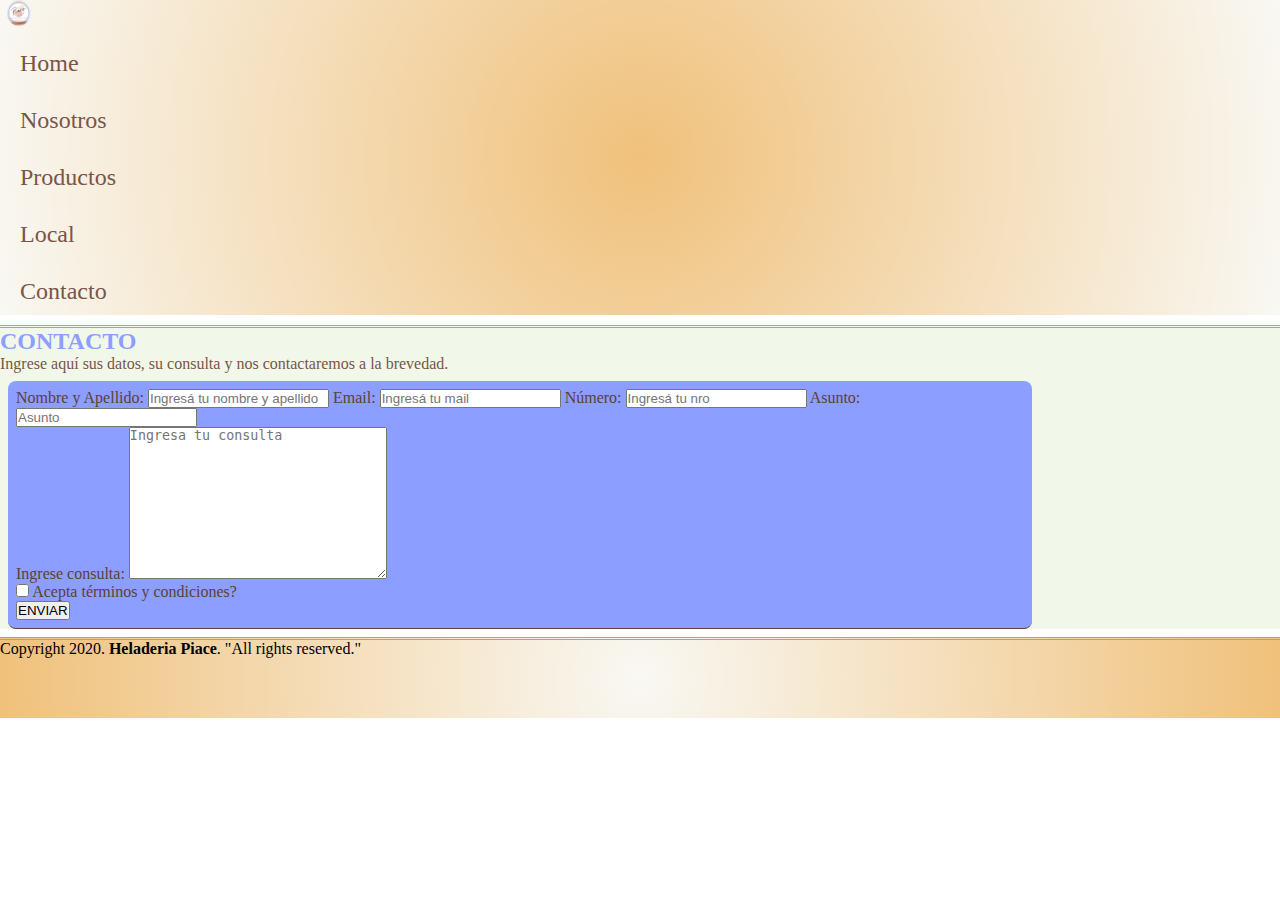
==== secciones/contacto.html @ c72a00cf "Terminada sección Contacto" ====
<!DOCTYPE html>
<html lang="en">

<head>
    <meta charset="UTF-8">
    <meta http-equiv="X-UA-Compatible" content="IE=edge">
    <meta name="viewport" content="width=device-width, initial-scale=1.0">
    <link rel="stylesheet" href="https://use.fontawesome.com/releases/v5.15.4/css/all.css"
        integrity="sha384-DyZ88mC6Up2uqS4h/KRgHuoeGwBcD4Ng9SiP4dIRy0EXTlnuz47vAwmeGwVChigm" crossorigin="anonymous">
    <!-- LINK DE CSS BOOTSTRAP -->
    <link href="https://cdn.jsdelivr.net/npm/bootstrap@5.1.3/dist/css/bootstrap.min.css" rel="stylesheet"
        integrity="sha384-1BmE4kWBq78iYhFldvKuhfTAU6auU8tT94WrHftjDbrCEXSU1oBoqyl2QvZ6jIW3" crossorigin="anonymous">
    <!-- LINK DE CSS -->
    <link rel="stylesheet" href="../css/estilos.css">
    <!-- LOGO DE HELADERIA -->
    <link rel="shortcun icon" href="../img/logocircular.png">
    <title>Bootstrap</title>
</head>

<body>
    <!-- ENCABEZADO -->
    <header class="container-fluid">
        <div class="row d-flex align-items-center justify-content-start">
            <div><img src="../img/logocircular.png" alt="Logo Heladeria" class="col-md-2 mb-3 mt-3 d-inline"></div>
            <ul class="d-flex flex-row align-items-start justify-content-end">
                <li><a class="col-md-2" href="../index.html">Home</a></li>
                <li><a class="col-md-2" href="./nosotros.html">Nosotros</a></li>
                <li><a class="col-md-2" href="./productos.html">Productos</a></li>
                <li><a class="col-md-2" href="./local.html">Local</a></li>
                <li><a class="col-md-2" href="./contacto.html">Contacto</a></li>
            </ul>
        </div>
    </header>
    <!-- PRINCIPAL -->
    <main>
        <div class="container-fluid">
            <!-- Sección: CONTACTO -->
            <section class="row contacto">
                <h2 class="text-center mt-5 mb-5">CONTACTO</h2>
                <p class="text-center h4 mb-5">Ingrese aquí sus datos, su consulta y nos contactaremos a la
                    brevedad.
                </p>
                <div class="d-flex justify-content-center">
                    <form action="#" method="GET" class="form-group text-center mb-5">
                        <div class="col-md-12">
                            <label for="text">Nombre y Apellido:</label>
                            <input type="text" placeholder="Ingresá tu nombre y apellido" name="Dato1"
                                label="enviar-nombre" required class="form-control mt-4 mb-4">

                            <label for="email">Email:</label>
                            <input type="email" placeholder="Ingresá tu mail" name="Mail" required
                                class="form-control mb-4">

                            <label for="tel">Número:</label>
                            <input type="tel" placeholder="Ingresá tu nro" name="Telefono" required
                                class="form-control mb-4">

                            <label for="text">Asunto:</label>
                            <input type="text" placeholder="Asunto" name="Dato2" required class="form-control mb-4">
                        </div>
                        <div class="col-md-12">
                            <label for="text">Ingrese consulta:</label>
                            <textarea placeholder="Ingresa tu consulta" name="Consulta" cols="30" rows="10" required
                                class="form-control mb-4"></textarea>
                        </div>
                        <div class="form-check">
                            <input class="form-check-input" type="checkbox" value="" id="formCheckDefault">
                            <label class="form-check-label" for="formCheckDefault">Acepta términos y
                                condiciones?</label>
                        </div>
                        <div>
                            <input type="submit" value="ENVIAR" class="btn btn-secondary mt-1 mb-5">
                        </div>
                    </form>
                </div>
            </section>
        </div>
        <!-- PIE DE PÁGINA -->
        <footer class="container-fluid">
            <div class="row">
                <p class="col-md-10 h5 mt-5 mb-5 ml-5">Copyright 2020. <b>Heladeria Piace</b>. "All rights
                    reserved."<br>
                </p>
                <div class="col-md-2 mt-5 mb-2 ">
                    <ul class="d-flex flex-row">
                        <li><a href="https://www.facebook.com/pages/category/Product-Service/Piace-Heladeria-109135280913624/"
                                target="_blank"><i class="fab fa-facebook-square" alt="Facebook"></i></a></li>
                        <li><a href="https://www.instagram.com/piaceheladeria/?hl=es" target="_blank"><i
                                    class="fab fa-instagram" alt="Instagram"></i></a></li>
                    </ul>
                </div>
            </div>
        </footer>
        <!-- LINK DE JS -->
        <script src="https://cdn.jsdelivr.net/npm/bootstrap@5.1.3/dist/js/bootstrap.bundle.min.js"
            integrity="sha384-ka7Sk0Gln4gmtz2MlQnikT1wXgYsOg+OMhuP+IlRH9sENBO0LRn5q+8nbTov4+1p"
            crossorigin="anonymous"></script>
</body>

</html>
---- css/estilos.css ----
/* UNIVERSAL */
* {
    margin: 0;
    padding: 0;
    box-sizing: border-box;
}

header {
    background: rgb(240, 193, 123);
    background: radial-gradient(circle, rgba(240, 193, 123, 1) 0%, rgba(249, 248, 243, 1) 100%);
}

header img {
    width: 3%;
}

/* MENU - NAV */
header ul {
    list-style: none;
}

/* MENU - LISTAS */
header li {
    margin: 10px;
    padding: 10px;
}

/* MENU - NAV */
header ul a {
    list-style: none;
    color: #795548;
    text-decoration: none;
    font-size: 1.5rem;
}

/* MAYUSCULAS EN MENU  */
header ul a:hover {
    text-transform: uppercase;
}

.nosotros {
    color: #8c9eff;
    border-top: double;
    background-color: #f1f8e9;
}

.productos {
    color: #8c9eff;
    border-top: double;
    background-image: url(../img/tiramisu.png);
    background-position: center;
    background-size: cover;
}

table {
    background-color: #8c9eff;
    color: #fff59d;
}

table:hover {
    background-color: #fff59d;
    color: #8c9eff;
    transition-duration: 2s;
}

.local {
    color: #8c9eff;
    border-top: double;
    background-image: url(../img/mapaheladeria.png);
}

.local p {
    color: #5d4037;
    border: double;
    border-radius: 0.5rem;
    background-color: #8c9eff;
}

.contacto {
    color: #8c9eff;
    border-top: double;
    background-color: #f1f8e9;
}

/* FORMULARIO */
.contacto form {
    width: 80%;
    color: #5d4037;
    margin: 0.5rem;
    padding: 0.5rem;
    border: none;
    border-bottom: solid 1px;
    font-size: 1rem;
    background-color: #8c9eff;
    border-radius: 0.5rem;
    color: #5d4037;
}

p {
    color: #795548;
}

footer {
    color: #8c9eff;
    border-top: double;
    background: rgb(249, 248, 243);
    background: radial-gradient(circle, rgba(249, 248, 243, 1) 0%, rgba(240, 193, 123, 1) 100%);
}

footer p {
    color: black;
}

/* MENU - NAV */
footer ul {
    list-style: none;
}

/* MENU - LISTAS */
footer li {
    margin: 10px;
    padding: 10px;
}

/* LINK - FACEBOOK CON LOGO*/
.fa-facebook-square {
    font-size: 3rem;
    color: #3b5998;
    background-color: white;
    border-radius: 2.5rem;
}

/* LINK - INSTAGRAM CON LOGO */
.fa-instagram {
    font-size: 3rem;
    background: #d6249f;
    background: radial-gradient(circle at 30% 107%, #fdf497 0%, #fdf497 5%, #fd5949 45%, #d6249f 60%, #285AEB 90%);
    border-radius: 5rem;
    color: white;
}
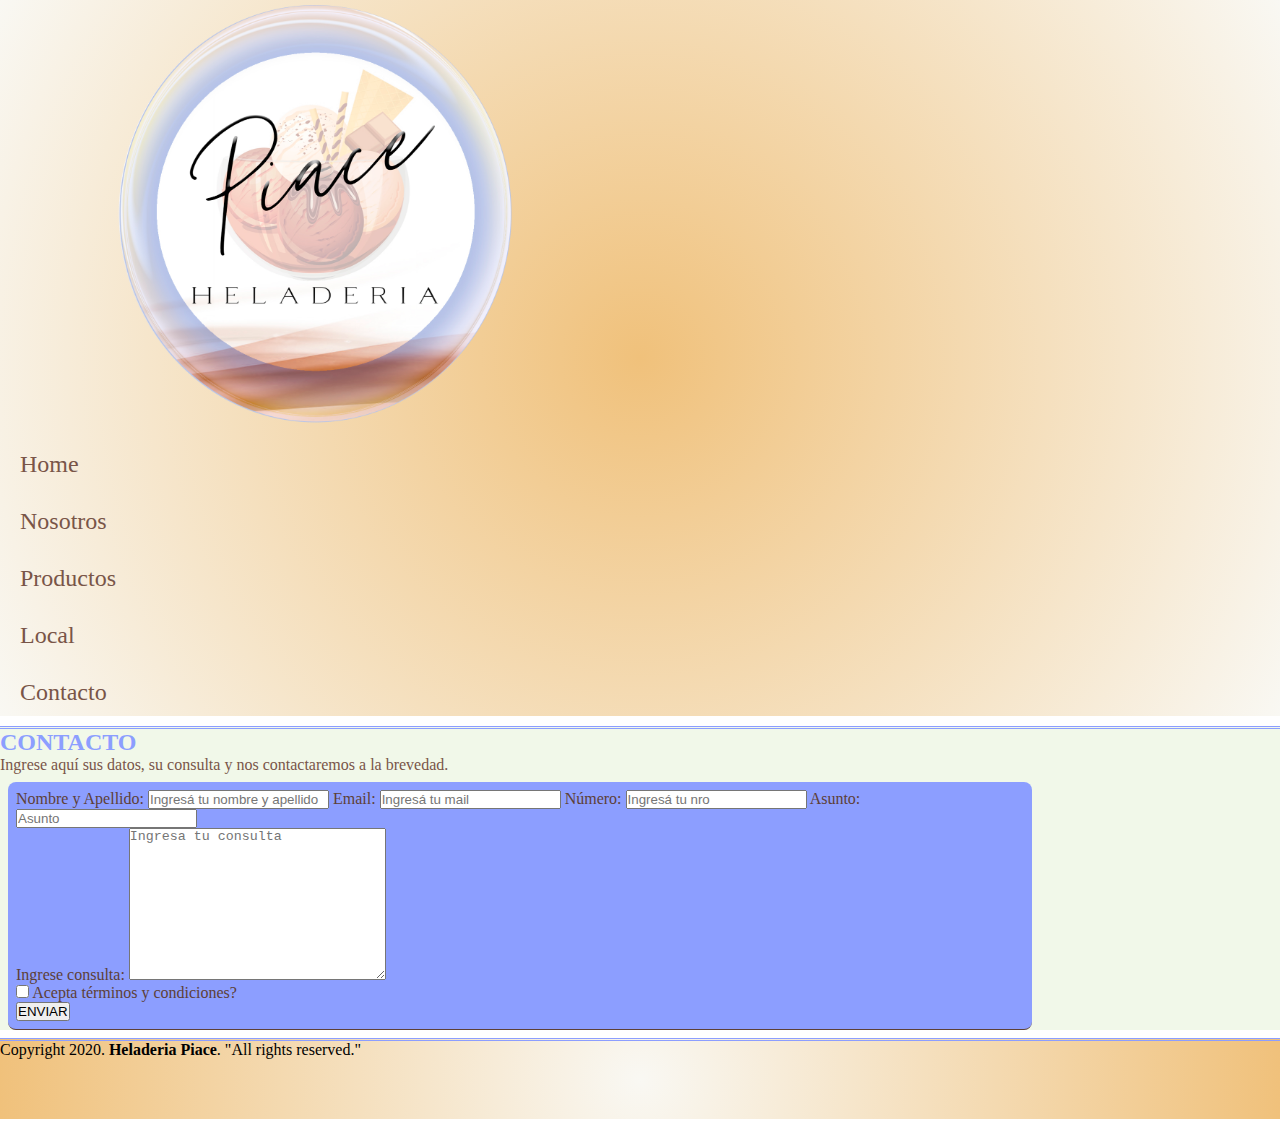
==== commit 0a1170fd: "Terminado" ====
--- a/secciones/contacto.html
+++ b/secciones/contacto.html
@@ -21,13 +21,26 @@
     <!-- ENCABEZADO -->
     <header class="container-fluid">
         <div class="row d-flex align-items-center justify-content-start">
-            <div><img src="../img/logocircular.png" alt="Logo Heladeria" class="col-md-2 mb-3 mt-3 d-inline"></div>
-            <ul class="d-flex flex-row align-items-start justify-content-end">
-                <li><a class="col-md-2" href="../index.html">Home</a></li>
-                <li><a class="col-md-2" href="./nosotros.html">Nosotros</a></li>
-                <li><a class="col-md-2" href="./productos.html">Productos</a></li>
-                <li><a class="col-md-2" href="./local.html">Local</a></li>
-                <li><a class="col-md-2" href="./contacto.html">Contacto</a></li>
+            <div><img src="../img/logocircular.png" alt="Logo Heladeria"
+                    class="col-lg-2 col-md-2 col-sm-12 col-xs-12 mb-3 mt-3 d-inline">
+            </div>
+            <!-- Menú navegación -->
+            <ul class="nav d-flex flex-row align-items-start justify-content-end">
+                <li class=" nav-item">
+                    <a class="nav-link active" href="../index.html">Home</a>
+                </li>
+                <li class="nav-item">
+                    <a class="nav-link" href="./nosotros.html">Nosotros</a>
+                </li>
+                <li class="nav-item">
+                    <a class="nav-link" href="./productos.html">Productos</a>
+                </li>
+                <li class="nav-item">
+                    <a class="nav-link" href="./local.html">Local</a>
+                </li>
+                <li class="nav-item">
+                    <a class="nav-link" href="./contacto.html">Contacto</a>
+                </li>
             </ul>
         </div>
     </header>
@@ -75,26 +88,27 @@
                 </div>
             </section>
         </div>
-        <!-- PIE DE PÁGINA -->
-        <footer class="container-fluid">
-            <div class="row">
-                <p class="col-md-10 h5 mt-5 mb-5 ml-5">Copyright 2020. <b>Heladeria Piace</b>. "All rights
-                    reserved."<br>
-                </p>
-                <div class="col-md-2 mt-5 mb-2 ">
-                    <ul class="d-flex flex-row">
-                        <li><a href="https://www.facebook.com/pages/category/Product-Service/Piace-Heladeria-109135280913624/"
-                                target="_blank"><i class="fab fa-facebook-square" alt="Facebook"></i></a></li>
-                        <li><a href="https://www.instagram.com/piaceheladeria/?hl=es" target="_blank"><i
-                                    class="fab fa-instagram" alt="Instagram"></i></a></li>
-                    </ul>
-                </div>
+    </main>
+    <!-- PIE DE PÁGINA -->
+    <footer class="container-fluid">
+        <div class="row">
+            <p class="col-md-10 h5 mt-5 mb-5 ml-5">Copyright 2020. <b>Heladeria Piace</b>. "All rights
+                reserved."<br>
+            </p>
+            <div class="col-md-2 mt-5 mb-2 ">
+                <ul class="d-flex flex-row">
+                    <li><a href="https://www.facebook.com/pages/category/Product-Service/Piace-Heladeria-109135280913624/"
+                            target="_blank"><i class="fab fa-facebook-square" alt="Facebook"></i></a></li>
+                    <li><a href="https://www.instagram.com/piaceheladeria/?hl=es" target="_blank"><i
+                                class="fab fa-instagram" alt="Instagram"></i></a></li>
+                </ul>
             </div>
-        </footer>
-        <!-- LINK DE JS -->
-        <script src="https://cdn.jsdelivr.net/npm/bootstrap@5.1.3/dist/js/bootstrap.bundle.min.js"
-            integrity="sha384-ka7Sk0Gln4gmtz2MlQnikT1wXgYsOg+OMhuP+IlRH9sENBO0LRn5q+8nbTov4+1p"
-            crossorigin="anonymous"></script>
+        </div>
+    </footer>
+    <!-- LINK DE JS -->
+    <script src="https://cdn.jsdelivr.net/npm/bootstrap@5.1.3/dist/js/bootstrap.bundle.min.js"
+        integrity="sha384-ka7Sk0Gln4gmtz2MlQnikT1wXgYsOg+OMhuP+IlRH9sENBO0LRn5q+8nbTov4+1p"
+        crossorigin="anonymous"></script>
 </body>
 
 </html>--- a/css/estilos.css
+++ b/css/estilos.css
@@ -5,13 +5,15 @@
     box-sizing: border-box;
 }
 
+/* ENCABEZADO */
 header {
     background: rgb(240, 193, 123);
     background: radial-gradient(circle, rgba(240, 193, 123, 1) 0%, rgba(249, 248, 243, 1) 100%);
 }
 
+/* LOGO */
 header img {
-    width: 3%;
+    width: 50%;
 }
 
 /* MENU - NAV */
@@ -38,12 +40,14 @@
     text-transform: uppercase;
 }
 
+/* SECCIONES */
 .nosotros {
     color: #8c9eff;
     border-top: double;
     background-color: #f1f8e9;
 }
 
+/* SECCIONES */
 .productos {
     color: #8c9eff;
     border-top: double;
@@ -52,23 +56,27 @@
     background-size: cover;
 }
 
+/* TABLA DE PRODUCTOS */
 table {
     background-color: #8c9eff;
     color: #fff59d;
 }
 
+/* TABLA SELECCIONADA */
 table:hover {
     background-color: #fff59d;
     color: #8c9eff;
     transition-duration: 2s;
 }
 
+/* SECCIONES */
 .local {
     color: #8c9eff;
     border-top: double;
     background-image: url(../img/mapaheladeria.png);
 }
 
+/* PARRAFO PRINCIPAL DE LA SECCIÓN */
 .local p {
     color: #5d4037;
     border: double;
@@ -76,6 +84,7 @@
     background-color: #8c9eff;
 }
 
+/* SECCIONES */
 .contacto {
     color: #8c9eff;
     border-top: double;
@@ -96,10 +105,12 @@
     color: #5d4037;
 }
 
+/* PARRAFO PRINCIPAL DE LA SECCIÓN */
 p {
     color: #795548;
 }
 
+/* PIE DE PÁGINA */
 footer {
     color: #8c9eff;
     border-top: double;
@@ -107,6 +118,7 @@
     background: radial-gradient(circle, rgba(249, 248, 243, 1) 0%, rgba(240, 193, 123, 1) 100%);
 }
 
+/* PARRAFO PRINCIPAL DE LA SECCIÓN */
 footer p {
     color: black;
 }
